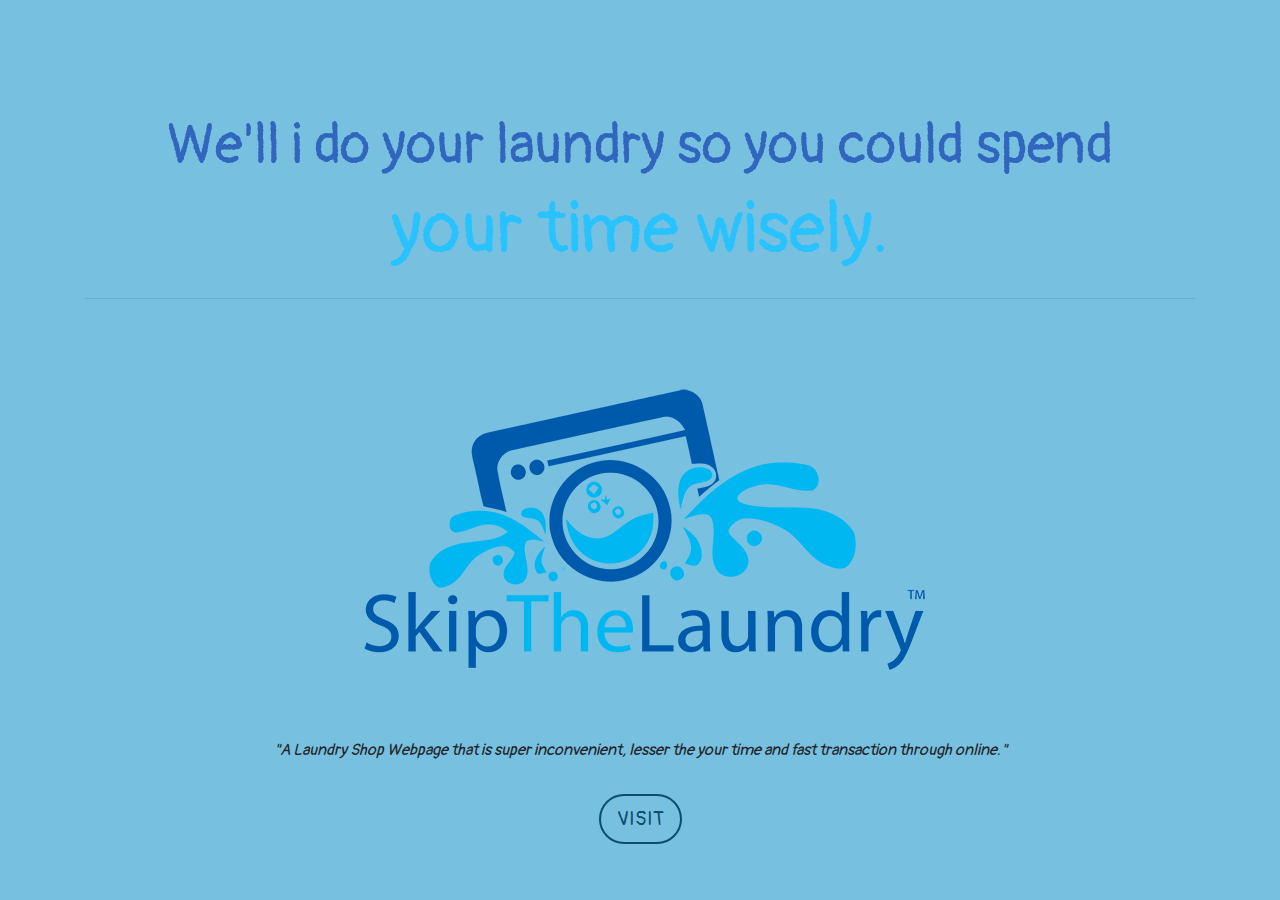
==== index.html @ 1a3a415b "Update index.html" ====
<!DOCTYPE html>
<html lang="en">
<head>

	<meta charset="utf-8">
	<meta name="viewport" content="width=device-width, initial-scale=1.0, maximum-scale=1.0, shrink-to-fit=no">
	<meta http-equiv="X-UA-Compatible" content="IE-Edge">


	<title>Landing Page</title>

	<link rel="icon" type="image/gif/png" href="assets/images/land-logo.png">

	<!-- link for fontawesome -->
	<link href="https://fonts.googleapis.com/css?family=Luckiest+Guy|Schoolbell" rel="stylesheet">

	<!-- google fonts -->
	<link href="https://fonts.googleapis.com/css?family=Pangolin" rel="stylesheet">

	<!-- bootstrap css -->
	<link rel="stylesheet" type="text/css" href="assets/css/bootstrap.min.css">
	<!-- animate css -->
	<link rel="stylesheet" type="text/css" href="assets/css/animate.css">
	<!-- external css -->
	<link rel="stylesheet" type="text/css" href="assets/css/style.css">


</head>
<body>


	<div class="jumbotron">
		<div class="container">
			<div class="row">
				<div class="col-lg-12 col-md-12 col-sm-12 pt-5">
	 				<h1 class="head display-4 animated bounceInUp">We'll i do your laundry so you could spend</h1>
				</div>
				<div class="col-lg-12 col-md-12 col-sm-12">
	 				<h1 class="head1 display-3">your time wisely.</h1>
	 			</div>
				<div class="col-lg-12"><hr class="my-3"></div>
				
			</div>
		</div>
	  <div class="container">
	  	<div class="row">
	  		<div class="col-lg-2"></div>
	  		<div class="land-logo col-lg-8 col-md-12 col-sm-12">
	  			<img src="assets/images/land-logo.png" class="img-fluid" alt="copyrighted from skipthelaundry">
	  		</div>
	  	</div>
	  		<div class="col-lg-12 col-md-12 col-sm-12">
	  			<p><em>"A Laundry Shop Webpage that is super inconvenient, lesser the your time and fast transaction through online."</em></p>
	  			<!-- Button trigger modal -->
		
	  		</div>
	  		<div class="col-lg-12 pb-5">
	  			
	  			<a class="btn btn-lg mt-3" href="home.html" role="button">VISIT</a>
	  		</div>
	 	</div>
	</div>


<!-- bgbubbles -->
	<ul class="bgbubbles">
		<li class="bubbles"></li>
		<li class="bubbles"></li>
		<li class="bubbles"></li>
		<li class="bubbles"></li>
		<li class="bubbles"></li>
		<li class="bubbles"></li>
		<li class="bubbles"></li>
		<li class="bubbles"></li>
		<li class="bubbles"></li>
		<li class="bubbles"></li>
		<li class="bubbles"></li>
		<li class="bubbles"></li>
		<li class="bubbles"></li>
		<li class="bubbles"></li>
		<li class="bubbles"></li>
	</ul>
<!-- end of bubbles -->



	<!-- jquery first then popper the bootstrap -->
	<script type="text/javascript" src="assets/js/jquery-3.3.1.min.js"></script>
	<script src="https://cdnjs.cloudflare.com/ajax/libs/popper.js/1.14.3/umd/popper.min.js" integrity="sha384-ZMP7rVo3mIykV+2+9J3UJ46jBk0WLaUAdn689aCwoqbBJiSnjAK/l8WvCWPIPm49" crossorigin="anonymous"></script>

	<!-- external bootstrap  js -->
	<script type="text/javascript" src="assets/js/bootstrap.min.js"></script>
</body>
</html>
---- assets/css/style.css ----
*
{
	margin: 0;
	padding: 0;
	box-sizing: border-box;
	font-family: 'Pangolin', cursive;
	overflow: hidden;
}

.jumbotron
{
	z-index: 1;
	background-color: transparent;
	position: absolute;
	left: 50%;
	top: 50%;
	transform: translate(-50%, -50%);
	text-align: center;
	height:100%;
	width: 100%;

}

.head
{
	color: #3066BE;
}

.head1
{
	color: #28C2FF;
}

.btn
{
	background-color: transparent;
	color: #0A4E6B;
	border: 2px solid #0A4E6B;
	border-radius: 25px; 
}

.btn:hover
{
	transform: rotateX(30deg);
	transform: scale(1.1);
	box-shadow: 0px 20px 20px #666;
	color: #05B4FF; 
	background: #0A4E6B;
	border-radius: 25px; 
}




/*background bubbles*/
.bgbubbles
{
	background: #78C0E0;
	position: absolute;
	top: 0;
	left: 0;
	width: 100%;
	height: 100%;
	
}

.bubbles
{
	position: absolute;
	list-style: none;
	display: block;
	width: 20px;
	height: 20px;
	background: url(../images/bubbles.png);
	background-size: cover;
	background-repeat: no-repeat;
	background-position: center;
	/*background: rgba(225,225,225,.2);*/
	animation: animate 25s linear infinite;
	bottom: -150px;

}

.bubbles:nth-child(1)
{
	left: 30%;
	width: 25px;
	height: 25px;
	animation-delay: 1s;
	animation-duration: 4s;

}

.bubbles:nth-child(2)
{
	left: 80%;
	width: 20px;
	height: 20px;
	animation-delay: 2s;
	animation-duration: 10s;
}

.bubbles:nth-child(3)
{
	left: 10%;
	width: 60px;
	height: 60px;
	animation-delay: 8s;
}

.bubbles:nth-child(4)
{
	left: 50%;
	width: 50px;
	height: 50px;
	animation-delay: 5s;
	animation-duration: 12s;
}

.bubbles:nth-child(5)
{
	left: 30%;
	width: 25px;
	height: 25px;
	animation-delay: 3s;
}

.bubbles:nth-child(6)
{
	left: 40%;
	width: 60px;
	height: 60px;
	animation-delay: 7s;
	animation-duration: 5s;
}

.bubbles:nth-child(7)
{
	left: 45%;
	width: 40px;
	height: 40px;
	animation-delay: 8s;
}

.bubbles:nth-child(8)
{
	left: 60%;
	width: 50px;
	height: 50px;
	animation-delay: 5s;
	animation-duration: 8s;
}

.bubbles:nth-child(9)
{
	left: 20%;
	width: 100px;
	height: 100px;
	animation-delay: 14s;
	
}

.bubbles:nth-child(10)
{
	left: 80%;
	width: 50px;
	height: 50px;
	animation-delay: 1s;
	animation-duration: 4s;
}
.bubbles:nth-child(11)
{
	left: 20%;
	width: 25px;
	height: 25px;
	animation-delay: 1s;
}
.bubbles:nth-child(12)
{
	left: 30%;
	width: 25px;
	height: 25px;
	animation-delay: 3s;
	animation-duration: 10s;
	
}
.bubbles:nth-child(13)
{
	left: 40%;
	width: 25px;
	height: 25px;
	animation-delay: 3s;
	animation-duration: 12s;
}
.bubbles:nth-child(14)
{
	left: 79%;
	width: 25px;
	height: 25px;
	animation-delay: 3s;
	animation-duration: 5s;
}
.bubbles:nth-child(15)
{
	left: 50%;
	width: 50px;
	height: 50px;
	animation-delay: 10s;
	
}

@keyframes animate 
{
	0%
	{
		transform: translateY(0) rotate(0deg);
		opacity: 1;
		border-radius: 50%;
		transform: scale(5);		
	}
	100%
	{
		transform: translateY(-1000px) rotate(720deg);
		opacity: 0.2;
		border-radius: 50%;
	}
}
/*end of bubbles*/

/*for tablet screen*/
@media only screen and (min-width: 401px) and (max-width: 960px)
{
.jumbotron
{
	z-index: 1;
	background-color: transparent;
	position: absolute;
	left: 50%;
	top: 50%;
	transform: translate(-50%, -50%);
	text-align: center;
	height: 100%;
	width: 100%;

}
}



/*for mobile phone screen*/
@media only screen and (max-width: 400px)
{	

	.jumbotron
{
	z-index: 1;
	background-color: transparent;
	position: absolute;
	left: 50%;
	top: 50%;
	transform: translate(-50%, -50%);
	text-align: center;
	height: 100%;
	width:100%;

}

}
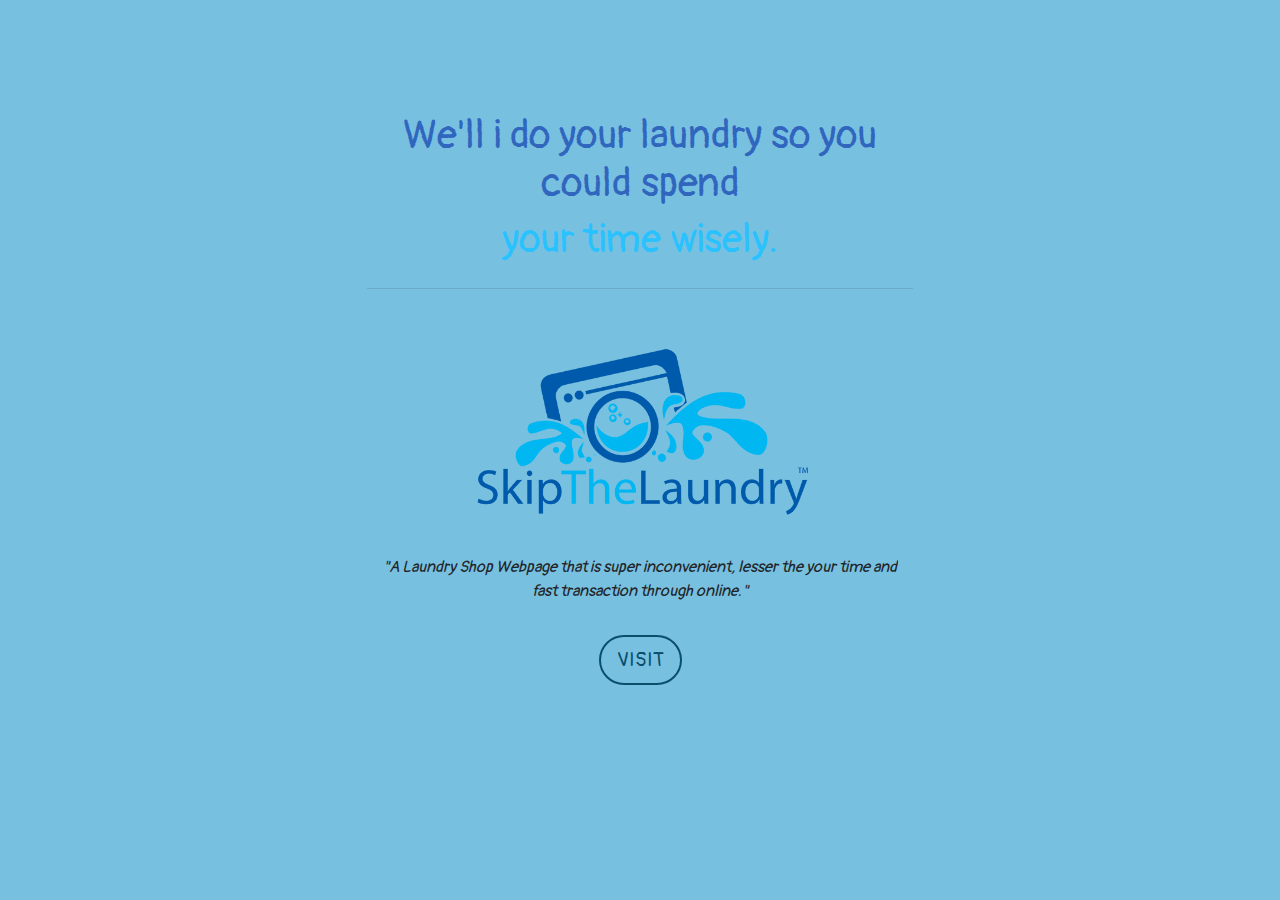
==== commit e7c37b27: "Update index.html" ====
--- a/index.html
+++ b/index.html
@@ -33,10 +33,10 @@
 		<div class="container">
 			<div class="row">
 				<div class="col-lg-12 col-md-12 col-sm-12 pt-5">
-	 				<h1 class="head display-4 animated bounceInUp">We'll i do your laundry so you could spend</h1>
+	 				<h1 class="head animated bounceInUp">We'll i do your laundry so you could spend</h1>
 				</div>
 				<div class="col-lg-12 col-md-12 col-sm-12">
-	 				<h1 class="head1 display-3">your time wisely.</h1>
+	 				<h1 class="head1 ">your time wisely.</h1>
 	 			</div>
 				<div class="col-lg-12"><hr class="my-3"></div>
 				
--- a/assets/css/style.css
+++ b/assets/css/style.css
@@ -16,8 +16,7 @@
 	top: 50%;
 	transform: translate(-50%, -50%);
 	text-align: center;
-	height:100%;
-	width: 100%;
+	height: 100%;
 
 }
 
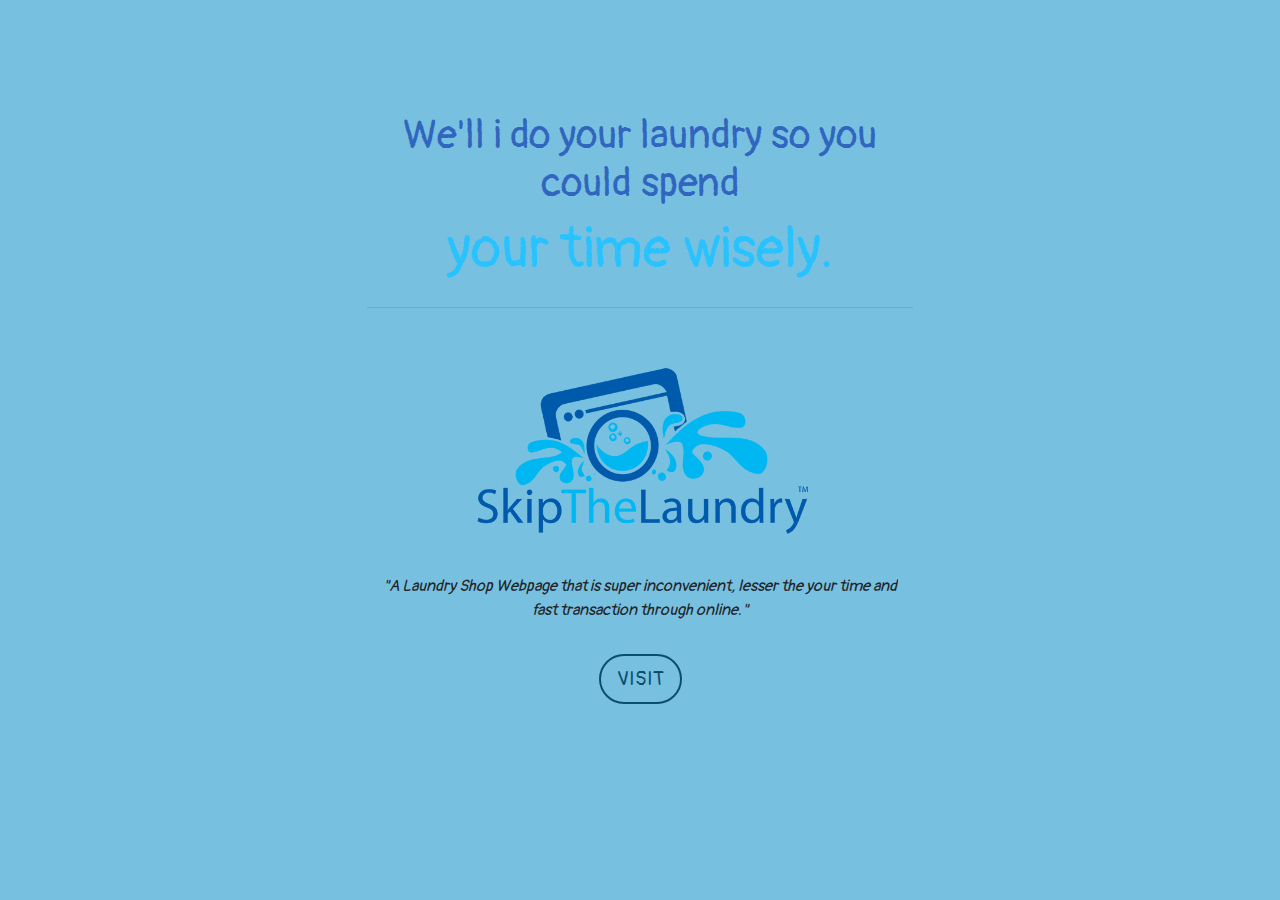
==== commit 47e667ef: "Update index.html" ====
--- a/index.html
+++ b/index.html
@@ -33,10 +33,10 @@
 		<div class="container">
 			<div class="row">
 				<div class="col-lg-12 col-md-12 col-sm-12 pt-5">
-	 				<h1 class="head animated bounceInUp">We'll i do your laundry so you could spend</h1>
+	 				<h1 class="head display-5 animated bounceInUp">We'll i do your laundry so you could spend</h1>
 				</div>
 				<div class="col-lg-12 col-md-12 col-sm-12">
-	 				<h1 class="head1 ">your time wisely.</h1>
+	 				<h1 class="head1 display-4 ">your time wisely.</h1>
 	 			</div>
 				<div class="col-lg-12"><hr class="my-3"></div>
 				
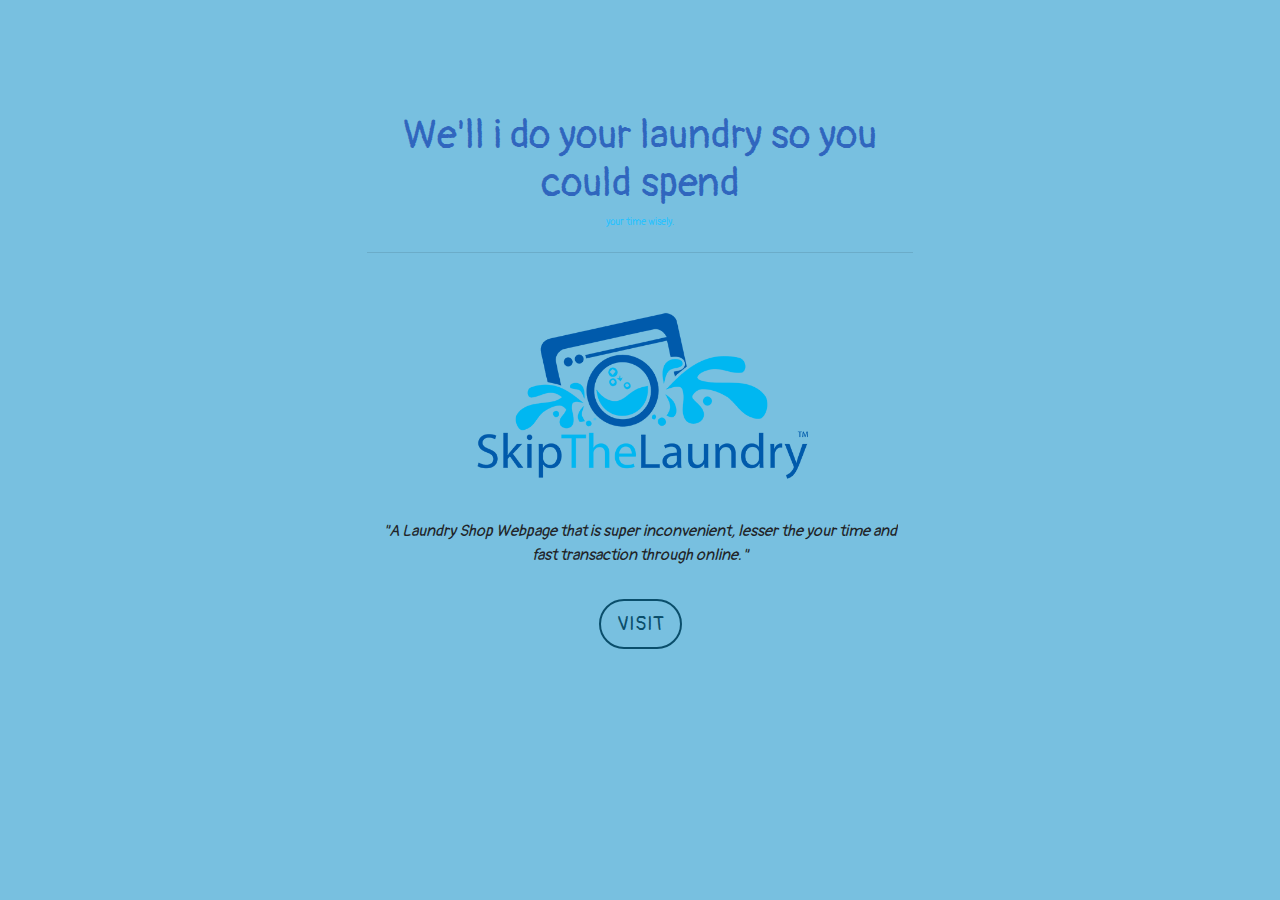
==== commit 79fbf798: "Update index.html" ====
--- a/index.html
+++ b/index.html
@@ -30,7 +30,7 @@
 
 
 	<div class="jumbotron">
-		<div class="container">
+		<div class="container-fluid">
 			<div class="row">
 				<div class="col-lg-12 col-md-12 col-sm-12 pt-5">
 	 				<h1 class="head display-5 animated bounceInUp">We'll i do your laundry so you could spend</h1>
--- a/assets/css/style.css
+++ b/assets/css/style.css
@@ -5,6 +5,7 @@
 	box-sizing: border-box;
 	font-family: 'Pangolin', cursive;
 	overflow: hidden;
+	
 }
 
 .jumbotron
@@ -28,6 +29,7 @@
 .head1
 {
 	color: #28C2FF;
+	font-size: 10px;
 }
 
 .btn
@@ -230,6 +232,28 @@
 @media only screen and (min-width: 401px) and (max-width: 960px)
 {
 .jumbotron
+	{
+		z-index: 1;
+		background-color: transparent;
+		position: absolute;
+		left: 50%;
+		top: 50%;
+		transform: translate(-50%, -50%);
+		text-align: center;
+		width: 100%;
+
+	}
+	
+
+}
+
+
+
+/*for mobile phone screen*/
+@media only screen and (max-width: 400px)
+{	
+
+	.jumbotron
 {
 	z-index: 1;
 	background-color: transparent;
@@ -238,34 +262,19 @@
 	top: 50%;
 	transform: translate(-50%, -50%);
 	text-align: center;
-	height: 100%;
+	width:100%;
+
+}
+
+	
+.head
+{
+	color: #3066BE;
+	font-size: 1em;
 	width: 100%;
-
-}
-}
-
-
-
-/*for mobile phone screen*/
-@media only screen and (max-width: 400px)
-{	
-
-	.jumbotron
-{
-	z-index: 1;
-	background-color: transparent;
-	position: absolute;
-	left: 50%;
-	top: 50%;
-	transform: translate(-50%, -50%);
-	text-align: center;
-	height: 100%;
-	width:100%;
-
-}
-
-}
-
-
-
-
+}
+}
+
+
+
+
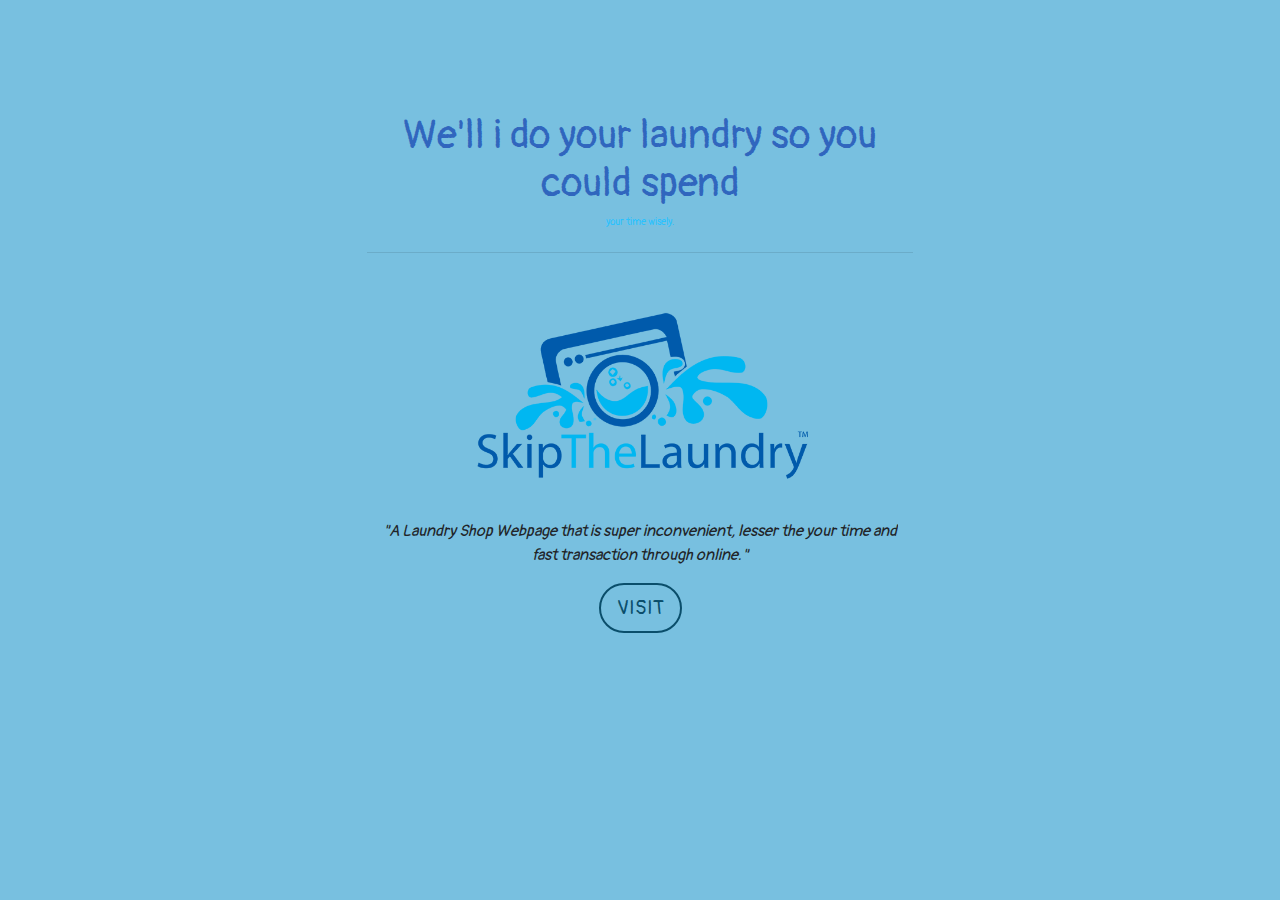
==== commit dc7bd301: "Update index.html" ====
--- a/index.html
+++ b/index.html
@@ -56,7 +56,7 @@
 	  		</div>
 	  		<div class="col-lg-12 pb-5">
 	  			
-	  			<a class="btn btn-lg mt-3" href="home.html" role="button">VISIT</a>
+	  			<a class="btn btn-lg" href="home.html" role="button">VISIT</a>
 	  		</div>
 	 	</div>
 	</div>
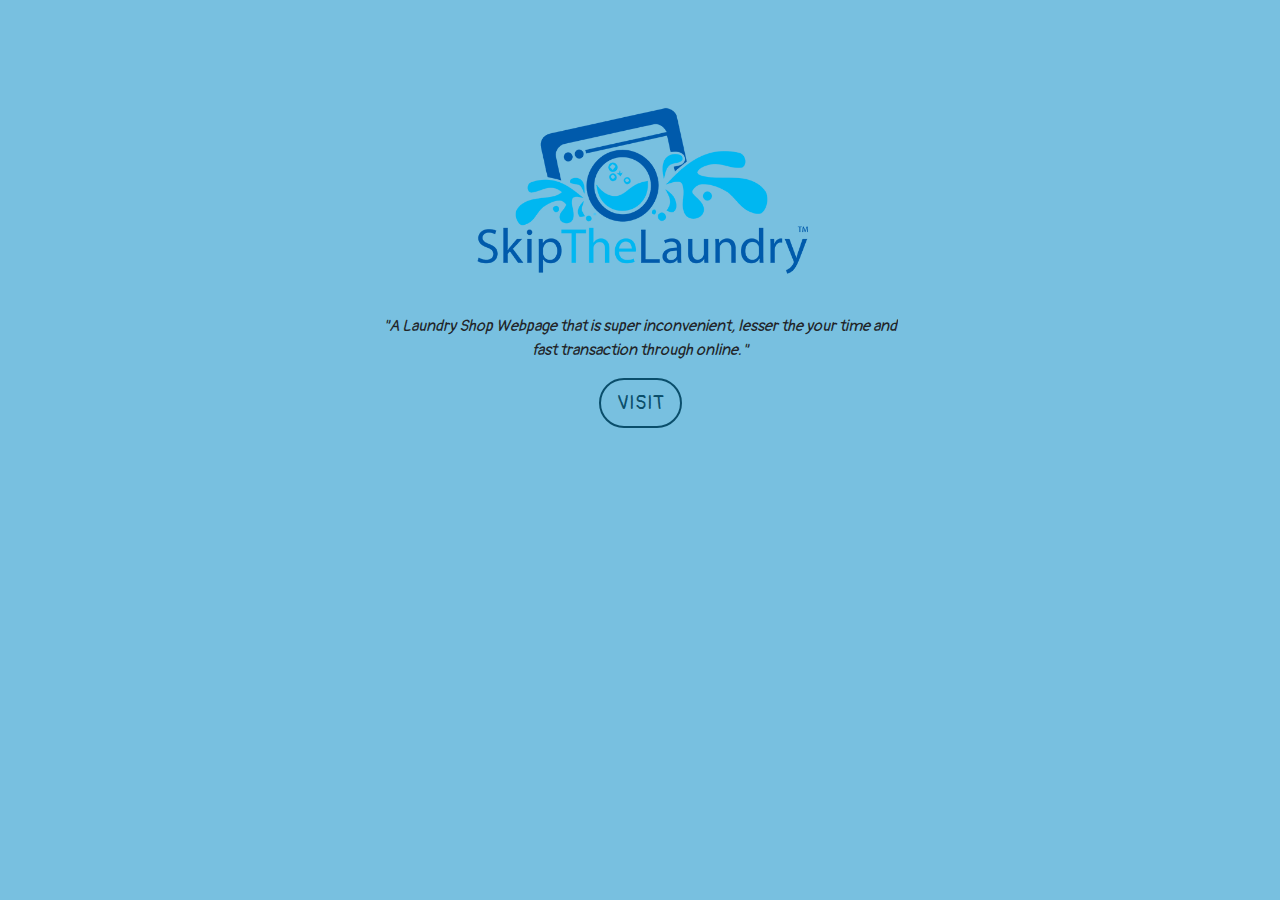
==== commit ad8ac3cf: "Update index.html" ====
--- a/index.html
+++ b/index.html
@@ -30,18 +30,7 @@
 
 
 	<div class="jumbotron">
-		<div class="container-fluid">
-			<div class="row">
-				<div class="col-lg-12 col-md-12 col-sm-12 pt-5">
-	 				<h1 class="head display-5 animated bounceInUp">We'll i do your laundry so you could spend</h1>
-				</div>
-				<div class="col-lg-12 col-md-12 col-sm-12">
-	 				<h1 class="head1 display-4 ">your time wisely.</h1>
-	 			</div>
-				<div class="col-lg-12"><hr class="my-3"></div>
-				
-			</div>
-		</div>
+		
 	  <div class="container">
 	  	<div class="row">
 	  		<div class="col-lg-2"></div>
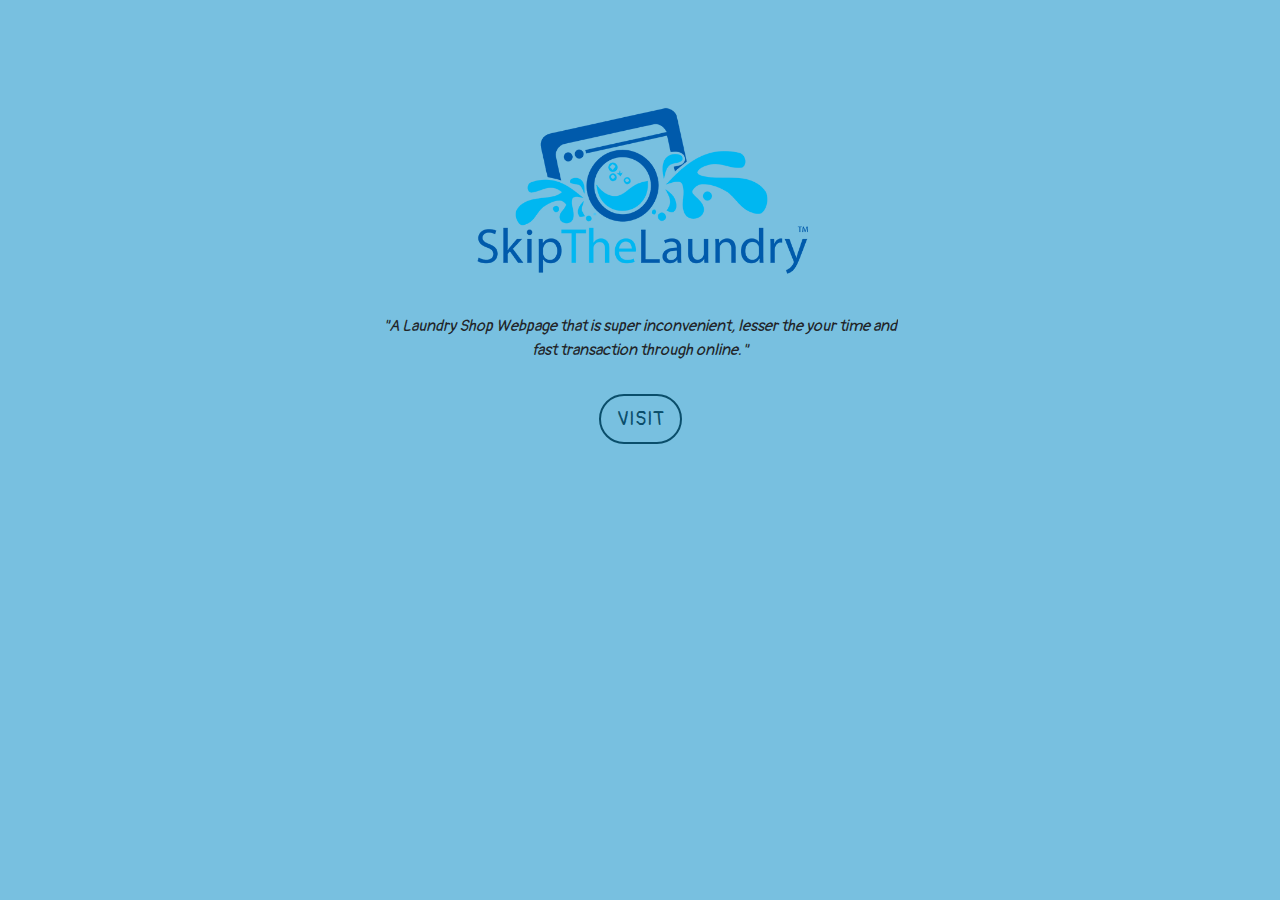
==== commit b8148f11: "Update index.html" ====
--- a/index.html
+++ b/index.html
@@ -43,7 +43,7 @@
 	  			<!-- Button trigger modal -->
 		
 	  		</div>
-	  		<div class="col-lg-12 pb-5">
+	  		<div class="col-lg-12 pb-5 mt-3">
 	  			
 	  			<a class="btn btn-lg" href="home.html" role="button">VISIT</a>
 	  		</div>
